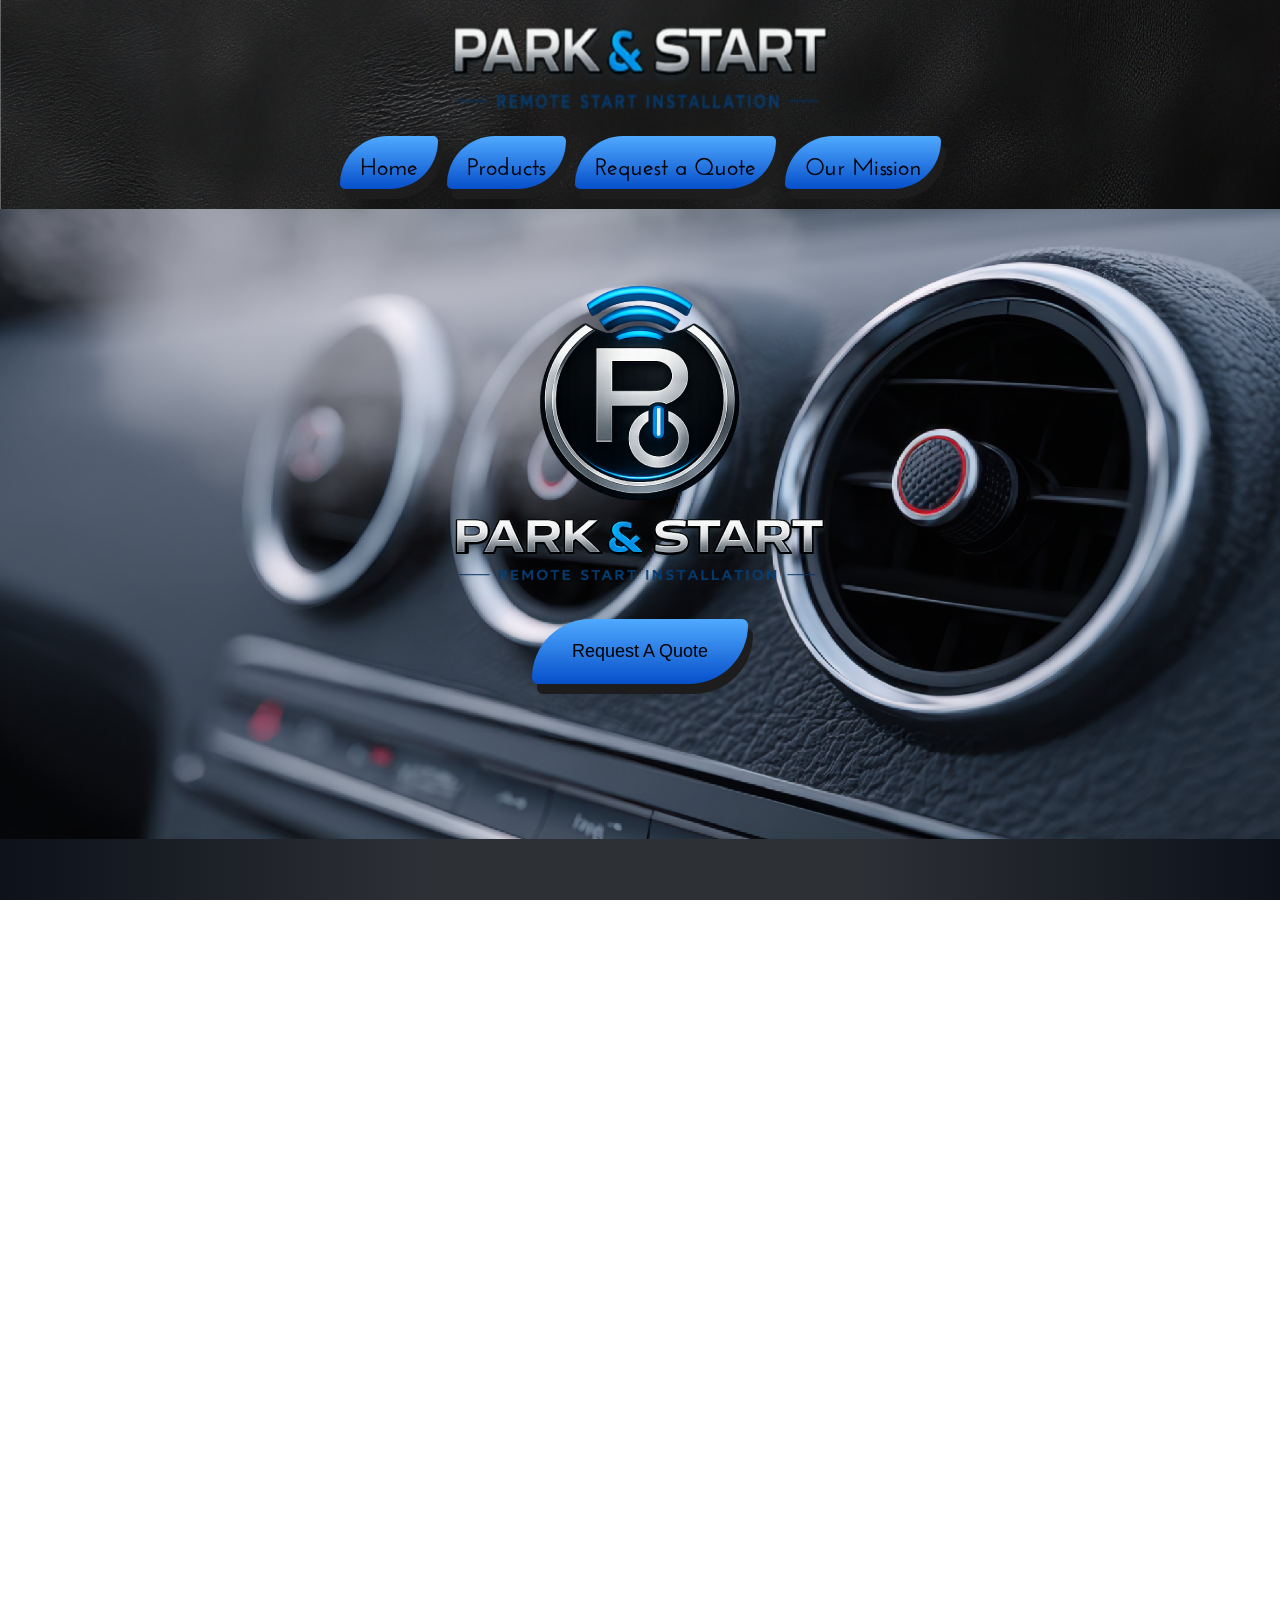
==== index.html @ 6033a1a8 "Revise text for clarity and customer focus Updated content to emphasize convenience and customer ser" ====
<!DOCTYPE html>
<html lang="en-us" style="--header-height: 0px; --cw-headerHeight: 199px;">
<head>
    <link rel="stylesheet" href="styles.css">
    <meta charset="UTF-8">
    <meta name="viewport" content="width=device-width,initial-scale=1.0">
    <meta name="apple-mobile-web-app-status-bar-style" content="black-translucent">
    <title>Park & Start</title>
</head>
<header>
    <div class="header">
        <div class="headerlogo">
        <a href="index.html">
            <img src="Logo/Logo_Words.png" alt="Park & Start" height="100" width="380">
        </a>
        </div>
    <nav>
    <div class="navbtns">
    <a href="index.html">
    <button class="homebtn" >Home</button>
    </a>
    <a href="Products.html">
    <button class="productbtn">Products</button>
    </a>
    <a href="Quote.html">
    <button class="quotebtn">Request a Quote</button>
    </a>
    <a href="Mission.html">
    <button class="quotebtn">Our Mission</button>
    </a>
    </div>
</nav>
</header>
<main>
<body>
<main class="content-wrapper">
<div class="backmainpic">
    <div class="maincont">
        <img src="Logo/Logo_Big.png" alt="Main Logo" height="300" width="300">
        <a href="Quote.html">
            <br>
        <button class="quotebtnmain">Request A Quote</button>
        </a>
    </div>
</div>
    <br></br>
<div class="maincontbottom">
    <h2>Why choose Park & Start?</h2>
    <p>At Park & Start, we're proud to be a small, locally owned business serving Sioux Falls and the surrounding communities.
        We believe in providing exceptional customer service, high-quality products, and honest,
        affordable pricing without compromising on quality.</p>
    <p>We also believe getting a remote start shouldn't mean taking time out of your busy day to drive to a shop and wait for
        your vehicle to be serviced. That's why Park & Start comes to you. Whether you're at home, at work, or somewhere else
        that works for you, we bring professional remote start installation directly to your location—making the process as
        convenient and hassle-free as possible.</p>
    <p>As a small business, every customer matters to us. We take the time to understand your needs and recommend the best
        remote start solution for your vehicle, ensuring a personalized experience from start to finish. Whether you're looking
        for a basic remote start installation or a feature-packed system, we're committed to delivering professional
        workmanship and results you can rely on.</p>
    <p>When you choose Park & Start, you're not just getting a remote start—you're getting a service built around your time
        and convenience, while supporting a local small business that takes pride in serving its community with integrity,
        quality, and dependable service.</p>
    <h2>Contact Us</h2>
    <h3>Info@ParkNStart.com</h3>
    <p>If you have any questions or would like to learn more about our services, please don't hesitate to contact us by submitting a quote request. We're here to help!</p>
</div>
</body>
</main>
    <div class="SocialBar">
        <a href="https://www.facebook.com/kyle.shoeberner.2025/">
        <div class="facebook"></div>
        </a>
        <a href="https://www.instagram.com/shoeberner/">
        <div class="instagram"></div>
        </a>
        <a href="https://www.youtube.com/watch?v=dQw4w9WgXcQ/">
        <div class="youtube"></div>
        </a>
        <a href="https://www.snapchat.com/">
        <div class="snapchat"></div>
        </a>
    </div>

    <footer>
        <div class="footer">
            <p>&copy; Park & Start. All rights reserved.</p>
        </div>
        <br><br><br><br><br><br><br><br>
    </footer>
</html>
---- styles.css ----
html, body{
    background-image: linear-gradient(to right,#0d111a,#2d3035, #2d3035,#0d111a);
    padding: 0;
    margin: 0;
    height: 100%;
    width: 100%;
    overflow-x: hidden;
    display: grid;
    justify-content: center;
    min-height: 100vh;
    font-family: myfont;
    scroll-behavior: smooth;
    position: fixed;
}

.header {
    background-image:url(Photos/LeatherFrame.png);
    background-repeat: no-repeat;
    background-size: cover;
    color: rgb(0, 0, 0);
    text-align: center;
    padding: 0px;
    padding-bottom: 10px;
    margin: auto;
    height: 100%;
    width: 100vw;
    text-align: center;
    display: block;
    z-index: 999;
}
.headerlogo{
    position: relative;
    height: 2vh;
    width: auto;
    padding-top: 6vh;
    padding-bottom: 6vh;
    margin: auto;
    border: none;
    border-radius: none;
    display: flex;
    align-items: center;
    justify-content: center;
}
.header a{
    text-decoration: none;
    cursor: pointer;
    color: black;
}

main{background-color: transparent;
margin: 0px;
height: 100%;
width: 100%;
flex-direction: column;
}

/*Button Styles Below*/
@font-face {
    font-family: MyFont;
    src: url(Fonts/JosefinSans-SemiBold.ttf);
}

.navbtns {
    display: inline;
    justify-content: center;
    gap: 0px;
    height: 10%;
    width: 100%;
    z-index: 999;
}
.homebtn {
    background-color:rgba(188, 201, 214);
    background-image: linear-gradient(to bottom, rgb(80, 170, 255), rgba(6, 79, 202));
    color: rgb(0, 0, 0);
    border: 0px;
    padding: 8px 20px;
    text-align: center;
    text-decoration: none;
    font-size: 24px;
    margin: 0px 2px;
    cursor: pointer;
    border-radius: 100px 10px;
    box-shadow: 5px 10px #1d1d1d;
    transition: background-color 0.3s ease, transform 0.2s ease;
    font-family: myfont;
}

.homebtn:hover {
    background-image: linear-gradient(to bottom, rgb(116, 186, 252), rgb(55, 110, 206));
  transform: scale(1.1);
  z-index: 999;
}


.productbtn {
    background-color:rgba(188, 201, 214);
    background-image: linear-gradient(to bottom, rgb(80, 170, 255), rgba(6, 79, 202));
    color: rgb(0, 0, 0);
    border: 0px;
    padding: 8px 20px;
    text-align: center;
    text-decoration: none;
    font-size: 24px;
    margin: 0px 2px;
    cursor: pointer;
    border-radius: 100px 10px;
    box-shadow: 5px 10px #1d1d1d;
    transition: background-color 0.3s ease, transform 0.2s ease;
    font-family: myfont;
}

.productbtn:hover {
    background-image: linear-gradient(to bottom, rgb(116, 186, 252), rgb(55, 110, 206));
  transform: scale(1.1);
}
.quotebtn {
    background-color:rgba(188, 201, 214);
    background-image: linear-gradient(to bottom, rgb(80, 170, 255), rgba(6, 79, 202));
    color: rgb(0, 0, 0);
    border: 0px;
    padding: 8px 20px;
    text-align: center;
    text-decoration: none;
    font-size: 24px;
    margin: 10px 2px;
    cursor: pointer;
    border-radius: 100px 10px;
    box-shadow: 5px 10px #1d1d1d;
    transition: background-color 0.3s ease, transform 0.2s ease;
    font-family: myfont;
}
.quotebtn:hover {
    background-image: linear-gradient(to bottom, rgb(116, 186, 252), rgb(55, 110, 206));
  transform: scale(1.1);
}
/*Home Main Content Below*/

.content-wrapper {
    display: flex;
    gap: 1px;
    padding: 0px;
    margin-top: 0px;
    height: 100%;
    width: 100%;
    flex:1;
    justify-content: center;
    align-items: center;
}
.backmainpic {
    background-image:url(Photos/MainBack.png);
    background-repeat: no-repeat;
    background-size: cover;
    height: 75%;
    width: 100vw;
    max-height: 70vh;
    display: flex;
    justify-content: center;
    align-items: center;

}
.quotebtnmain{
    background-image: linear-gradient(to bottom, rgb(80, 170, 255), rgba(6, 79, 202));
    color: rgb(0, 0, 0);
    border: none;
    padding: 22px 40px;
    text-align: center;
    font-size: 18px;
    margin: 30px 2px;
    cursor: pointer;
    border-radius: 100px 10px;
    box-shadow: 5px 10px #1d1d1d;
    transition: background-color 0.3s ease, transform 0.2s ease;
    justify-content: center;
    width: auto;
    height: auto;
    float: center;
}
.quotebtnmain:hover {
    background-image: linear-gradient(to bottom, rgb(116, 186, 252), rgb(55, 110, 206));
    transform: scale(1.1);
}

.maincont{
    text-align: center;
    height: auto;
    width: auto;
    align-items: center;
    align-content: center;
    display: block;
    padding-bottom: 50px;
    background-color: transparent;
}
.maincont img{
    height: auto;
    width: auto;
    max-width: 100%;
    object-fit: cover;
    background-repeat: no-repeat;
    justify-content: center;
    align-items: center;
}

.maincontbottom {
    background-color: transparent;
    height: 100%;
    width: 70vw;
    padding: 10px;
    margin: 10px;
    color: rgb(190, 202, 216);
    font-size: 24px;
    border: none solid transparent;
    border-radius: 50px;
    text-align: center;
    flex: 1;
    flex-direction: column;
    justify-content: center;
    align-items: center;
    display: block;
}


/*product Main Content Below*/
.products{
    display: flex;
    flex-direction: column;
    font-size: 20px;
    justify-content: center;
    align-items: center;
}

.remotestart{
    color: rgb(190, 202, 216);
    width: 80vw;
    max-width: 100vw;
    height: auto;
    background-color: transparent;
    text-align: center;
    justify-content: center;
    align-items: center;
    box-shadow: 5px 10px 25px rgba(0, 0, 0, 0.5);
    padding: 10px 30px;
    border-radius: 10px;
}

.addons-title{
    text-decoration: none;
    color: rgb(190, 202, 216);
    text-align: center;
    font-size: 60px;
    padding: 10px;
    margin: 10px;
}

.container{
    display:flex;
    height: auto;
    width: 92vw;
    align-items: center;
    justify-content: center;
    gap: 3em;
    flex-grow: 1;
    padding: 0px 10px;
}

.one-way, .two-way, .drone{
    color: rgb(190, 202, 216);
    width: auto;
    max-width: 28vw;
    height: auto;
    background-color: transparent;
    box-shadow: 5px 10px 25px rgba(0, 0, 0, 0.5);
    padding: 10px 30px;
    border-radius: 10px;
}

@media(max-width:1200px) {
    .container{
        height: 100%;
        flex-direction: column;
    }
    .one-way, .two-way, .drone{
        max-width: 80%;
        padding: 10%;

    }
}

.quoteproducts{
    background-color: transparent;
    height: auto;
    width: auto;
    text-align: center;
    justify-content: center;
    align-items: center;
}

/*Quote Main Content Below*/
.quotemain {
    background-color: transparent;
    float: center;
    display: block;
    height: auto;
    width: 80vw;
    padding: 5px;
    margin: auto;
    border-radius: 10px;
    text-align: center;
    font-size: 18px;
    justify-content: center;
    align-items: center;
}


.quotetitle{
    background-color: transparent;
    color: rgb(190, 202, 216);
    height: 10vh;
    width: auto;
    padding-bottom:3vh;
    text-align: center;
    display: block;
    font-size: 24px;
    text-decoration: none;
    flex-wrap: wrap;
    flex: 1;
}

form{
    border-radius: 15px;
    background-color: transparent;
    color: rgb(190, 202, 216);
    font-size: 24px;
    padding: none;
    height: auto;
    width: auto;
    margin: 0 auto;
    overflow: hidden;
    display: block;
    justify-content: center;
    text-align: center;
    text-decoration: none;
    color: rgb(190, 202, 216);
}


textarea{
    background-color:rgb(211, 220, 228);
    color: rgb(0, 0, 0);
    text-align: center;
    text-decoration: none;
    font-size: 24px;
    cursor: text;
    box-shadow: 5px 10px #1d1d1d;
    width: 40%;
}

input[type="text"],select textarea {
    width: 100%;
    padding: 10px;
    margin: 0%;
    margin-bottom: 10px;
    border: 1px solid #ccc;
    border-radius: 4px;
}

input[type="text"] {
    background-color:rgb(211, 220, 228);
    color: rgb(0, 0, 0);
    text-align: center;
    text-decoration: none;
    font-size: 20px;
    cursor: text;
    box-shadow: 5px 10px 10px #000000;
    width: auto;
}

input[type="email"],select textarea {
    width: 100%;
    padding: 10px;
    margin-bottom: 20px;
    border: 1px solid #ccc;
    border-radius: 4px;
}

input[type="email"] {
    background-color:rgb(211, 220, 228);
    color: rgb(0, 0, 0);
    text-align: center;
    text-decoration: none;
    font-size: 20px;
    cursor: text;
    box-shadow: 5px 10px 10px #000000;
    width: auto;
}

input[type="tel"],select textarea {
    width: 100%;
    padding: 10px;
    margin-bottom: 20px;
    border: 1px solid #ccc;
    border-radius: 4px;
}

input[type="tel"] {
    background-color:rgb(211, 220, 228);
    color: rgb(0, 0, 0);
    text-align: center;
    text-decoration: none;
    font-size: 20px;
    cursor: text;
    box-shadow: 5px 10px 10px #000000;
    width: auto;
}

textarea{resize: none;}

input[type="details"],select textarea {
    width: 100%;
    padding: 0px;
    margin-bottom: 20px;
    border: 1px solid #ccc;
    border-radius: 4px;
}

.detailsbox{
    background-color:rgb(211, 220, 228);
    color: rgb(0, 0, 0);
    text-align: center;
    text-decoration: none;
    font-size: 20px;
    cursor: text;
    box-shadow: 5px 10px 10px #000000;
    width: auto;
    max-width: 60vw;
}

input[type="submit"] {
    background-image: linear-gradient(to bottom, rgb(80, 170, 255), rgba(6, 79, 202));
    color: rgb(0, 0, 0);
    border: none;
    padding: 12px 50px;
    text-align: center;
    text-decoration: none;
    font-size: 24px;
    margin: 0px 2px;
    cursor: pointer;
    border-radius: 100px 10px;
    box-shadow: 5px 10px #1d1d1d;
    transition: background-color 0.3s ease, transform 0.2s ease;
}

input[type="submit"]:hover {
    background-image: linear-gradient(to bottom, rgb(116, 186, 252), rgb(55, 110, 206));
  transform: scale(1.1);
  z-index: 999;
}

/*Mission Content Styles*/
.mismain{
    background-color: transparent;
    color: rgb(190, 202, 216);
    height: auto;
    width: 80vw;
    padding: 20px;
    margin: 20px auto;
    text-align: center;
    font-size: 28px;
    border-radius: 10px;
    a:link {color: rgb(226, 235, 226);}
    a:visited {color: rgb(2, 100, 2);}
    a:hover {color: rgb(0, 255, 0);}
    a:active {color: rgb(2, 100, 2);}
}
.tracktree{
    background-color:rgba(188, 201, 214);
    background-image: linear-gradient(to bottom, rgb(80, 170, 255), rgba(6, 79, 202));
    color: rgb(0, 0, 0);
    border: 0px;
    padding: 8px 20px;
    text-align: center;
    text-decoration: none;
    font-size: 24px;
    margin: 10px 2px;
    cursor: pointer;
    border-radius: 100px 10px;
    box-shadow: 5px 10px #1d1d1d;
    transition: background-color 0.3s ease, transform 0.2s ease;
    font-family: myfont;
}
.tracktree:hover {
    background-image: linear-gradient(to bottom, rgb(116, 186, 252), rgb(55, 110, 206));
  transform: scale(1.1);
}

.treetracker{
    box-shadow: 5px 10px 40px rgb(110, 109, 109);
    border-radius: 50px;
}

/*Social Bar CSS*/
.SocialBar{
    background-color: transparent;
    color: rgb(0, 0, 0);
    text-align: center;
    padding: 0px;
    padding-bottom: 10px;
    margin: auto;
    height: auto;
    width: 80%;
    text-align: center;
    display: flex;
    z-index: 999;
    justify-content: center;
    align-items: center;
    padding-left: auto;
}

.facebook{
    background-color:transparent;
    background-image: url(Socials/facebook.png);
    background-size: cover;
    width: 20px;
    height: 20px;
    padding: 10px;
    margin: 10px;
    display: block;
}

.instagram{
    background-color:transparent;
    background-image: url(Socials/instagram.png);
    background-size: cover;
    width: 20px;
    height: 20px;
    padding: 10px;
    margin: 10px;
    display: block;
}

.youtube{
    background-color:transparent;
    background-image: url(Socials/youtube.png);
    background-size: cover;
    width: 30px;
    height: 30px;
    padding: 10px;
    margin: 10px;
    display: block;
}

.snapchat{
    background-color:transparent;
    background-image: url(Socials/snapchat.png);
    background-size: cover;
    width: 20px;
    height: 20px;
    padding: 10px;
    margin: 10px;
    display: block;
}
/*End Of Social Bar*/

/*Footer Styles Below*/
.footer {
    background-image: linear-gradient(to right,#0d111a,#2d3035, #2d3035,#0d111a);
    color: white;
    text-align: center;
    padding: 10px;
    margin-top: auto;
    width: 100%;
    bottom: 10px;
    bottom: auto;
}
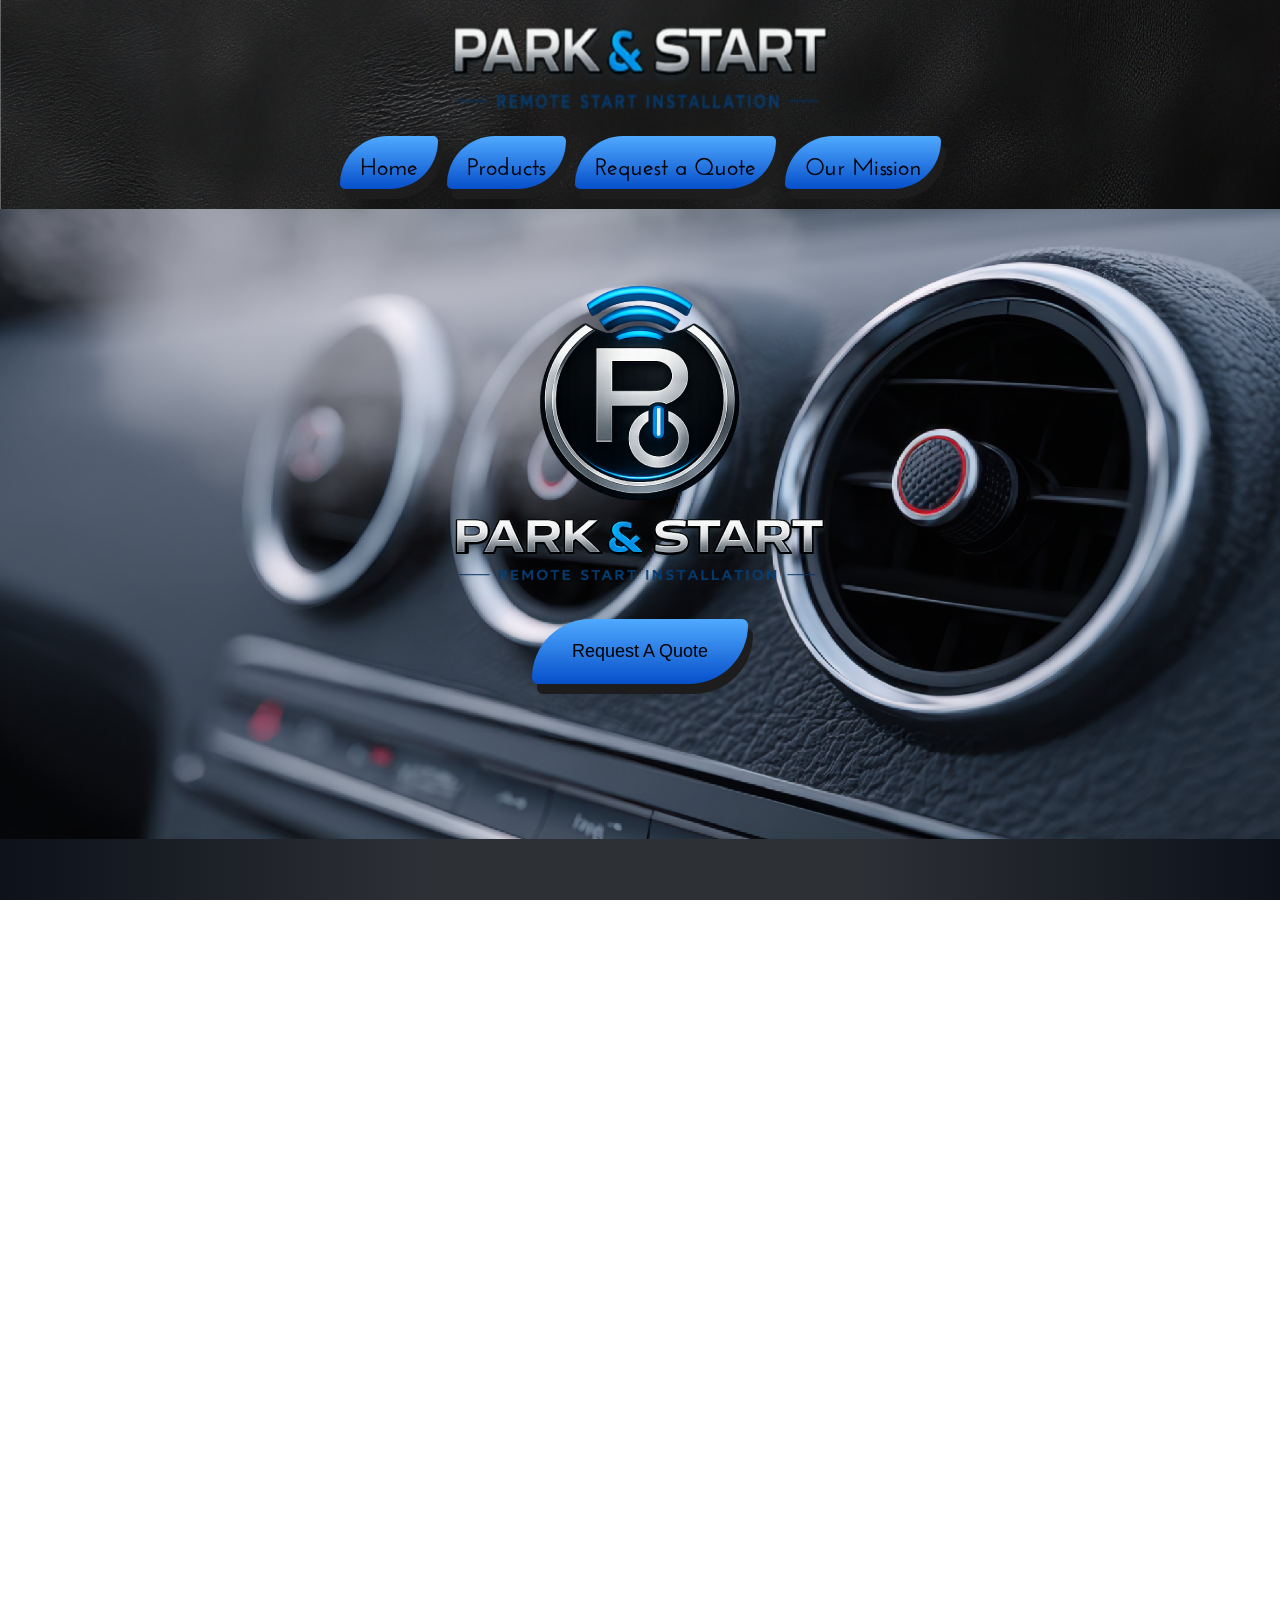
==== commit 90fcf242: "Fix HTML formatting and structure" ====
--- a/index.html
+++ b/index.html
@@ -1,11 +1,12 @@
 <!DOCTYPE html>
-<html lang="en-us" style="--header-height: 0px; --cw-headerHeight: 199px;">
+<html lang="en">
 <head>
     <link rel="stylesheet" href="styles.css">
     <meta charset="UTF-8">
     <meta name="viewport" content="width=device-width,initial-scale=1.0">
-    <meta name="apple-mobile-web-app-status-bar-style" content="black-translucent">
+    <meta name="theme-color" content="#4a90e2">
     <title>Park & Start</title>
+    <link rel="icon" type="image/png" href="/favicon.png">
 </head>
 <header>
     <div class="header">
@@ -61,23 +62,18 @@
         and convenience, while supporting a local small business that takes pride in serving its community with integrity,
         quality, and dependable service.</p>
     <h2>Contact Us</h2>
-    <h3>Info@ParkNStart.com</h3>
-    <p>If you have any questions or would like to learn more about our services, please don't hesitate to contact us by submitting a quote request. We're here to help!</p>
+    <h3>info@ParkNStart.com</h3>
+    <p>If you have any questions or would like to learn more about our services, please don't hesitate to contact us by submitting
+         a quote request. We're here to help!</p>
 </div>
 </body>
 </main>
     <div class="SocialBar">
-        <a href="https://www.facebook.com/kyle.shoeberner.2025/">
+        <a href="https://www.facebook.com/profile.php?id=61594500771637">
         <div class="facebook"></div>
         </a>
-        <a href="https://www.instagram.com/shoeberner/">
+        <a href="https://www.instagram.com/parknstart/">
         <div class="instagram"></div>
-        </a>
-        <a href="https://www.youtube.com/watch?v=dQw4w9WgXcQ/">
-        <div class="youtube"></div>
-        </a>
-        <a href="https://www.snapchat.com/">
-        <div class="snapchat"></div>
         </a>
     </div>
 
--- a/styles.css
+++ b/styles.css
@@ -5,6 +5,7 @@
     height: 100%;
     width: 100%;
     overflow-x: hidden;
+    overflow-y: auto;
     display: grid;
     justify-content: center;
     min-height: 100vh;
@@ -237,7 +238,8 @@
     text-align: center;
     justify-content: center;
     align-items: center;
-    box-shadow: 5px 10px 25px rgba(0, 0, 0, 0.5);
+    box-shadow: 5px 10px 40px rgb(110, 109, 109);
+    border: 1px solid rgba(103, 104, 104, 0.5);
     padding: 10px 30px;
     border-radius: 10px;
 }
@@ -268,7 +270,8 @@
     max-width: 28vw;
     height: auto;
     background-color: transparent;
-    box-shadow: 5px 10px 25px rgba(0, 0, 0, 0.5);
+    box-shadow: 5px 10px 40px rgb(110, 109, 109);
+    border: 1px solid rgba(103, 104, 104, 0.5);
     padding: 10px 30px;
     border-radius: 10px;
 }
@@ -351,7 +354,7 @@
     font-size: 24px;
     cursor: text;
     box-shadow: 5px 10px #1d1d1d;
-    width: 40%;
+    width: 60%;
 }
 
 input[type="text"],select textarea {
@@ -497,6 +500,23 @@
     border-radius: 50px;
 }
 
+/*Thank You Styles*/
+.thanks{
+    background-color: transparent;
+    color: rgb(190, 202, 216);
+    height: auto;
+    width: 80vw;
+    padding: 20px;
+    margin: 20px auto;
+    text-align: center;
+    font-size: 28px;
+    border-radius: 10px;
+    a:link {color: rgb(80, 170, 255);}
+    a:visited {color: rgb(55, 110, 206);}
+    a:hover {color: rgb(55, 110, 206);}
+    a:active {color: rgb(80, 170, 255);}
+}
+
 /*Social Bar CSS*/
 .SocialBar{
     background-color: transparent;
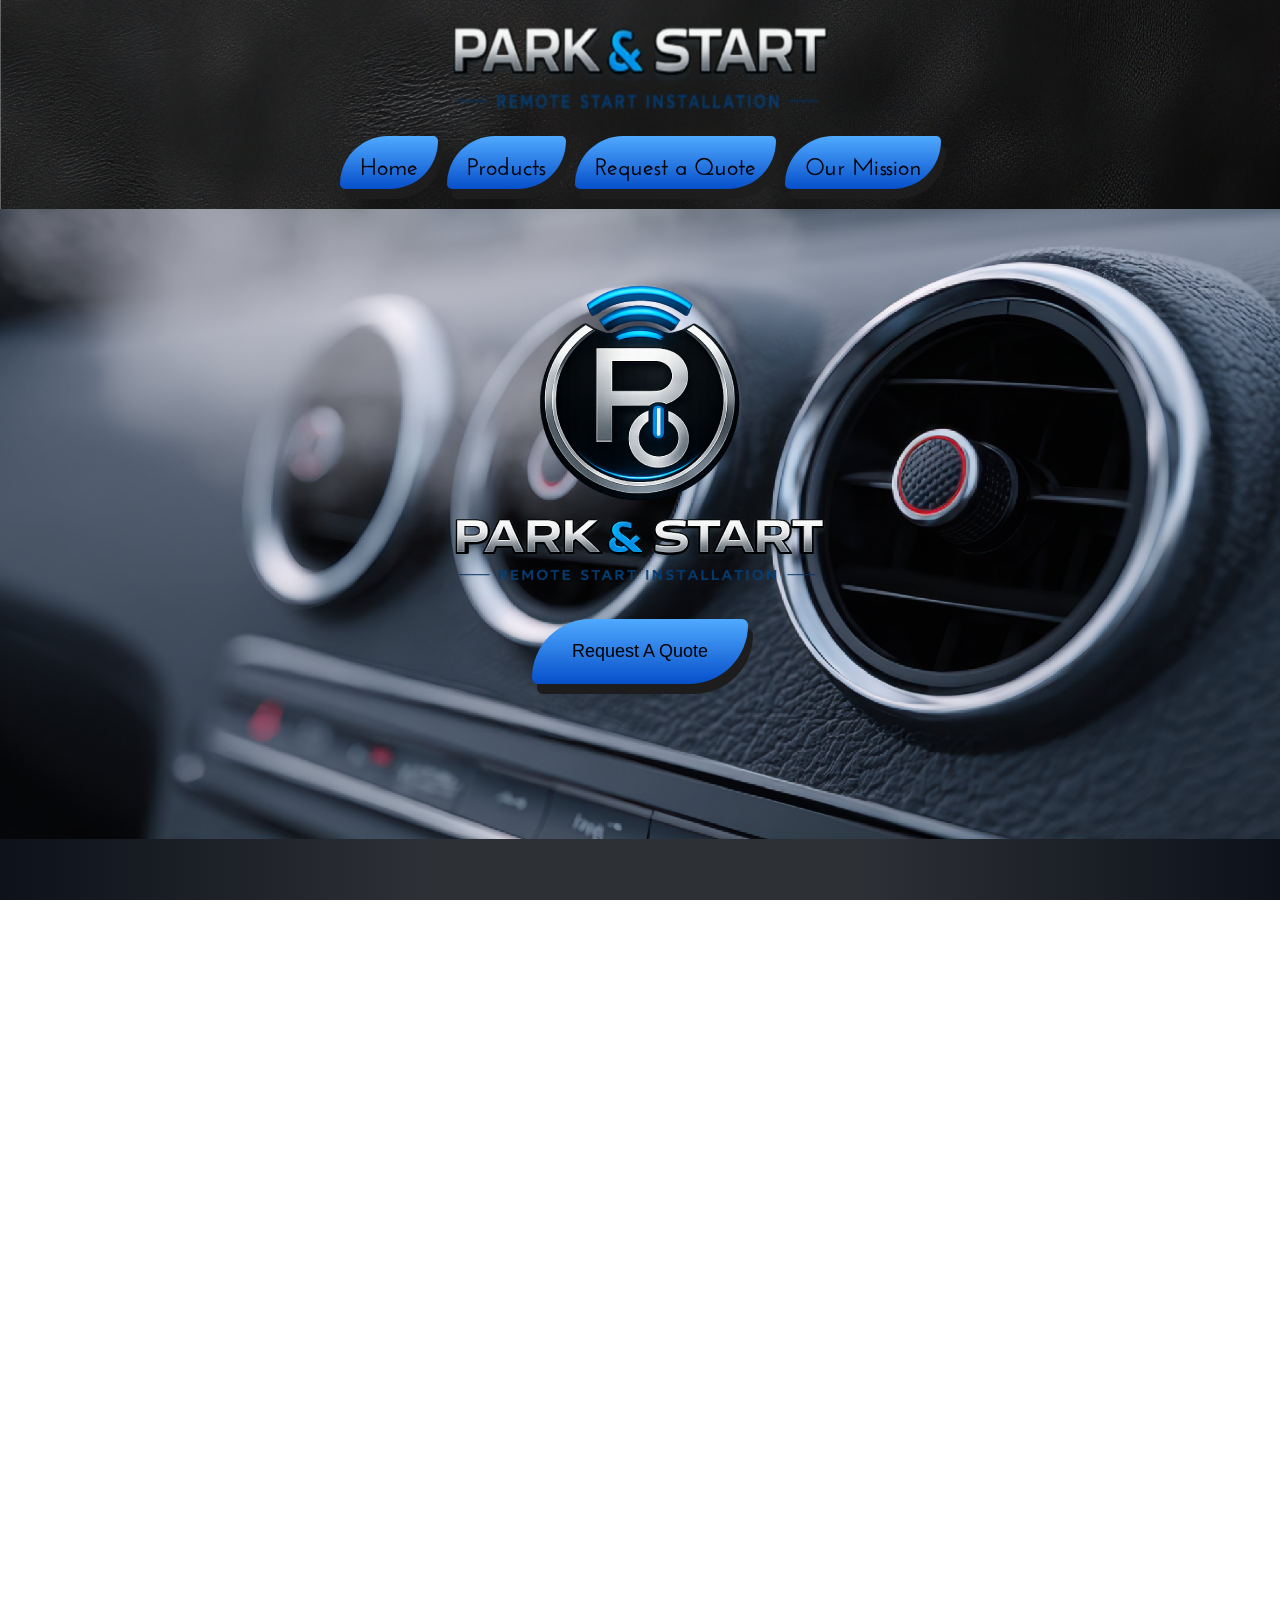
==== commit 717aff47: "Update contact information in index.html Added contact phone number to the contact section." ====
--- a/index.html
+++ b/index.html
@@ -63,6 +63,7 @@
         quality, and dependable service.</p>
     <h2>Contact Us</h2>
     <h3>info@ParkNStart.com</h3>
+    <h3>(605)659-9336</h3>
     <p>If you have any questions or would like to learn more about our services, please don't hesitate to contact us by submitting
          a quote request. We're here to help!</p>
 </div>
